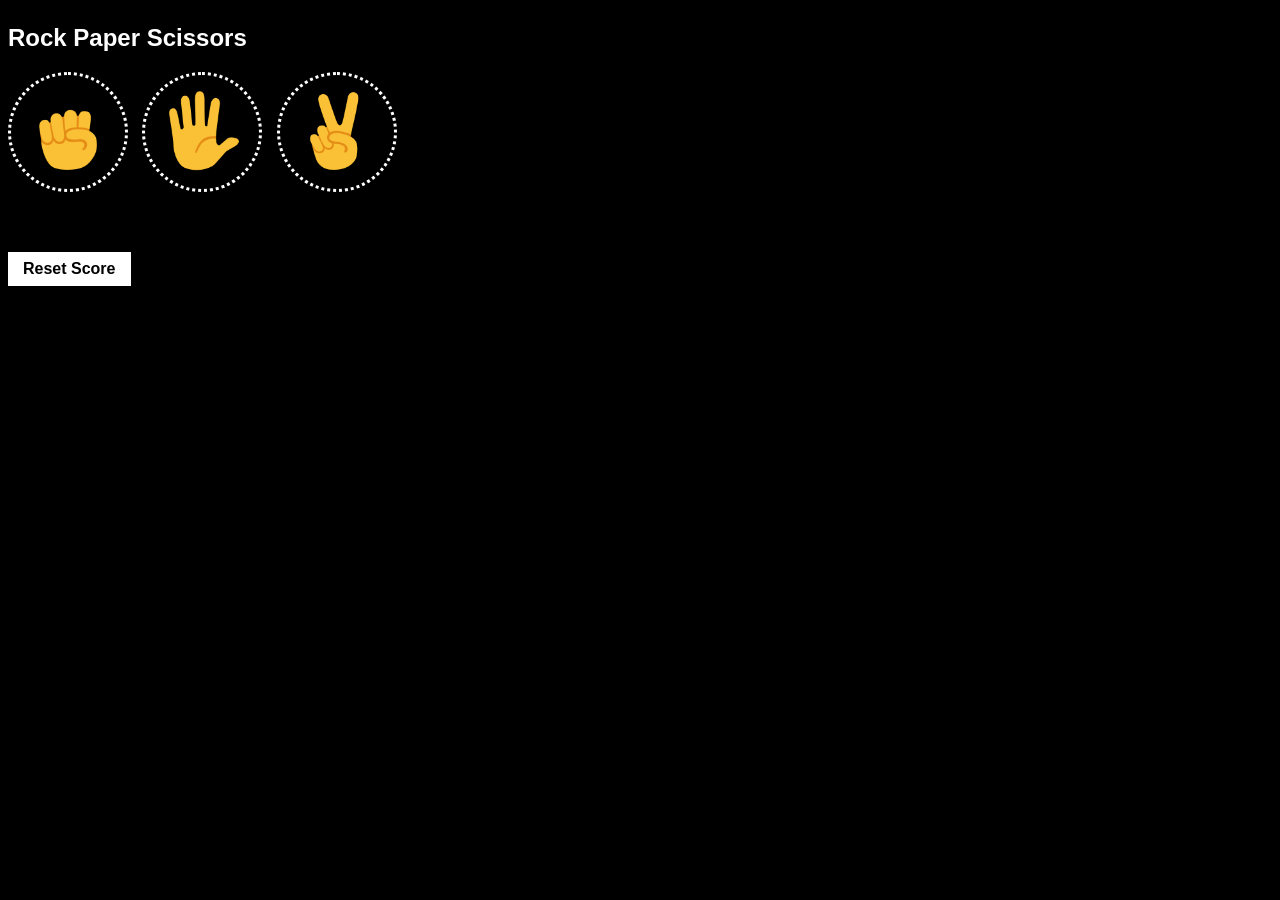
==== index.html @ 943f5200 "file name changed to index.html" ====
<!DOCTYPE html>
<html lang="en">
<head>
    <meta charset="UTF-8">
    <meta name="viewport" content="width=device-width, initial-scale=1.0">
    <title>Rock paper scissors</title>
    <link rel="stylesheet" href="rock-paper-scissors.css">
</head>
<body>
    <script src="rock-paper-scissors.js"></script>
    <p class="title">Rock Paper Scissors</p>

    <button onclick="
        play('rock');
    "
    class="move-button">
        <img src="images/rock-emoji.png" class="move-icon">
    </button>

    <button onclick="
        play('paper');
    "
    class="move-button">
        <img src="images/paper-emoji.png" class="move-icon">
    </button>

    <button onclick="
        play('scissors');
    "
    class="move-button">
        <img src="images/scissors-emoji.png" class="move-icon">
    </button>

    <p class="js-result result"></p>
    <p class="js-moves"></p>
    <p class="js-score score"></p>

    <button onclick="
    score.wins=0;
    score.losses=0;
    score.ties=0;
    localStorage.removeItem('score');
    updatescore();
    " class="reset-score-button">
    Reset Score
    </button>

</body>
</html>
---- rock-paper-scissors.css ----
body{
    background-color: black;
    color: white;
    font-family: Arial, sans-serif;
}

.title{
    font-size: 24px;
    font-weight: bold;
    margin-bottom: 20px;
}
.move-icon{
    width: 80px;
    height: 80px;
}
.move-button{
    background-color: transparent;
    border: 3px dotted white;
    cursor: pointer;
    width: 120px;
    height: 120px;
    border-radius: 60px;
    margin-right:10px;
}
.result{
    font-size: 25px;
    margin-top: 50px;
    font-weight: bold;
}
.score{
    margin-top: 60px;
}
.reset-score-button{
    background-color: white;
    border: none;
    cursor: pointer;
    padding: 8px 15px;
    font-size: 16px;
    font-weight: bold;
}
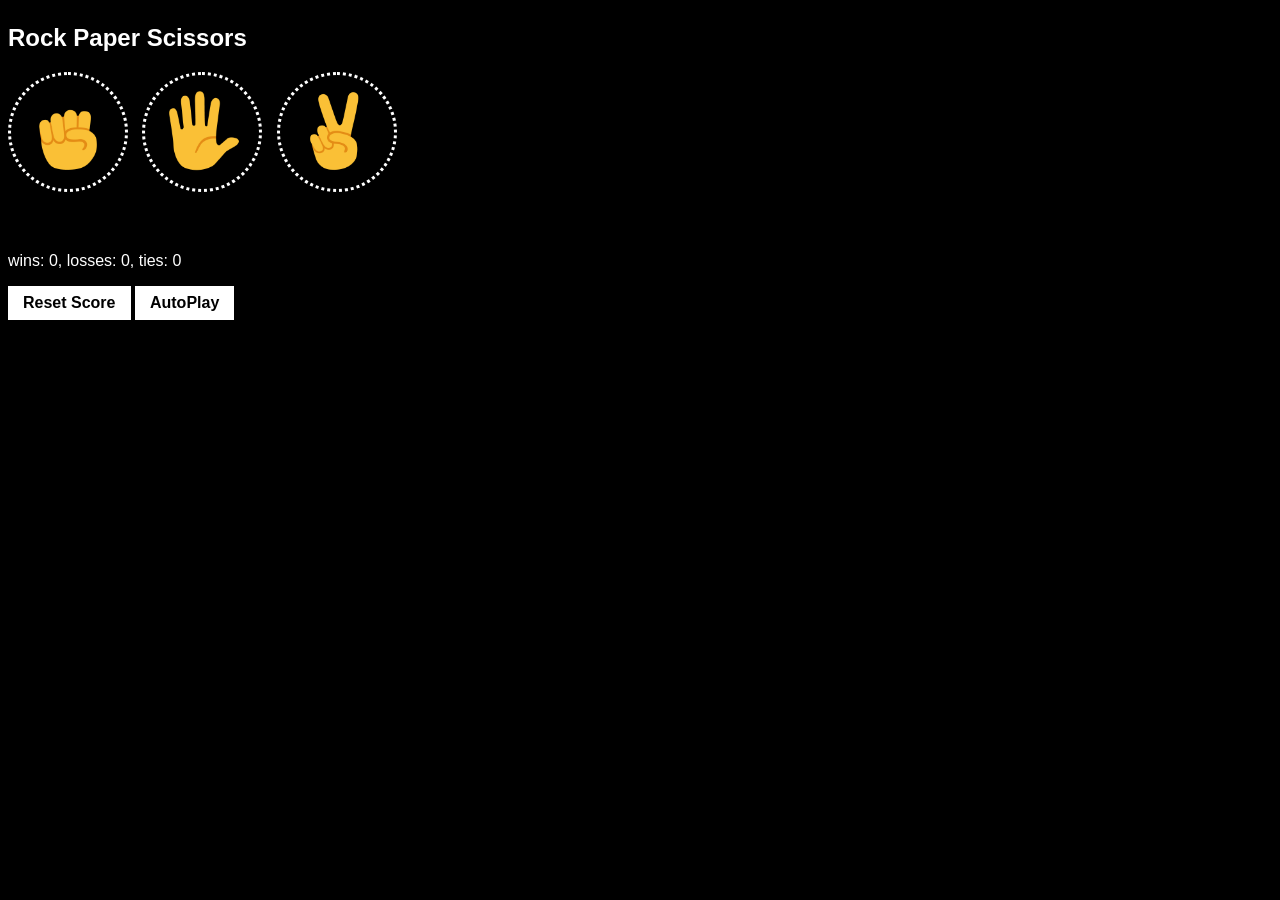
==== commit 631f1371: "functions,event listeners_learned" ====
--- a/index.html
+++ b/index.html
@@ -7,27 +7,17 @@
     <link rel="stylesheet" href="rock-paper-scissors.css">
 </head>
 <body>
-    <script src="rock-paper-scissors.js"></script>
     <p class="title">Rock Paper Scissors</p>
 
-    <button onclick="
-        play('rock');
-    "
-    class="move-button">
+    <button class="move-button js-rock-button">
         <img src="images/rock-emoji.png" class="move-icon">
     </button>
 
-    <button onclick="
-        play('paper');
-    "
-    class="move-button">
+    <button class="move-button js-paper-button">
         <img src="images/paper-emoji.png" class="move-icon">
     </button>
 
-    <button onclick="
-        play('scissors');
-    "
-    class="move-button">
+    <button class="move-button js-scissors-button">
         <img src="images/scissors-emoji.png" class="move-icon">
     </button>
 
@@ -45,5 +35,9 @@
     Reset Score
     </button>
 
+    <button onclick="Autoplay();" class="autoplay-button">
+        AutoPlay
+    </button>
+<script src="rock-paper-scissors.js"></script>
 </body>
 </html>
--- a/rock-paper-scissors.css
+++ b/rock-paper-scissors.css
@@ -30,7 +30,8 @@
 .score{
     margin-top: 60px;
 }
-.reset-score-button{
+.reset-score-button,
+.autoplay-button{
     background-color: white;
     border: none;
     cursor: pointer;
